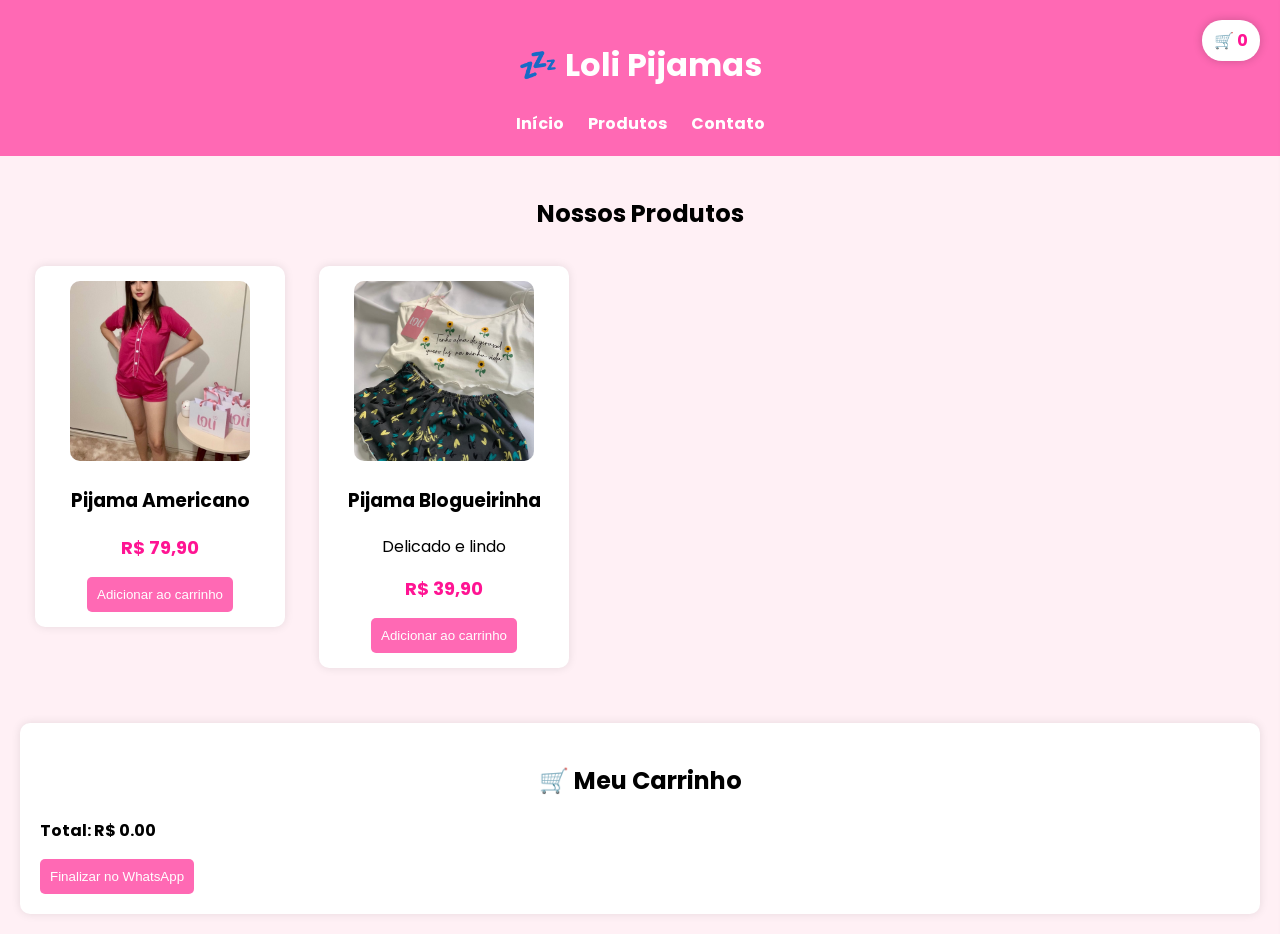
==== produtos.html @ 3e29a984 "Create produtos.html" ====
<!DOCTYPE html>
<html lang="pt-br">
<head>
    <meta charset="UTF-8">
    <title>Produtos - Loli Pijamas</title>

    <link href="https://fonts.googleapis.com/css2?family=Poppins:wght@300;400;600;700&display=swap" rel="stylesheet">
    <link rel="stylesheet" href="style.css">
</head>
<body>

<header>
    <h1>💤 Loli Pijamas</h1>

    <nav>
        <a href="index.html">Início</a>
        <a href="produtos.html">Produtos</a>
        <a href="contato.html">Contato</a>
    </nav>

    <!-- 🛒 BOTÃO DO CARRINHO -->
    <div class="carrinho-topo" onclick="toggleCarrinho()">
        🛒 <span id="contador-carrinho">0</span>
    </div>
</header>

<section>
    <h2>Nossos Produtos</h2>

    <div class="produto">
        <img src="1777033680350.jpg">
        <h3>Pijama Americano</h3>
        <p><strong>R$ 79,90</strong></p>

        <button onclick="adicionarCarrinho('Pijama Americano', 79.90)">
            Adicionar ao carrinho
        </button>
    </div>

    <div class="produto">
        <img src="1777033680344.jpg">
        <h3>Pijama Blogueirinha</h3>
        <p>Delicado e lindo</p>
        <p><strong>R$ 39,90</strong></p>

        <button onclick="adicionarCarrinho('Pijama Blogueirinha', 39.90)">
            Adicionar ao carrinho
        </button>
    </div>

</section>

<!-- 🛒 CARRINHO (embaixo) -->
<section class="carrinho">
    <h2>🛒 Meu Carrinho</h2>

    <ul id="lista-carrinho"></ul>

    <p><strong>Total: R$ <span id="total">0.00</span></strong></p>

    <button onclick="finalizarCompra()">Finalizar no WhatsApp</button>
</section>

<!-- 🛒 CARRINHO LATERAL -->
<div id="carrinho-lateral" class="carrinho-lateral">

    <button class="fechar" onclick="toggleCarrinho()">❌</button>

    <h2>🛒 Meu Carrinho</h2>

    <ul id="lista-carrinho"></ul>

    <p><strong>Total: R$ <span id="total">0.00</span></strong></p>

    <button onclick="finalizarCompra()">Finalizar</button>

</div>

<script src="script.js"></script>

</body>
</html>
---- style.css ----
body {
    font-family: 'Poppins', sans-serif;
    background-color: #fff0f5;
    margin: 0;
    padding: 0;
    max-width: 100%;
    overflow-x: hidden;
}

header {
    background-color: #ff69b4;
    color: white;
    text-align: center;
    padding: 20px;
}

section {
    padding: 20px;
}

h2 {
    text-align: center;
}

/* PRODUTO */
.produto {
    display: inline-block;
    vertical-align: top;
    background: white;
    padding: 15px;
    margin: 15px;
    width: 220px;
    border-radius: 10px;
    box-shadow: 0 0 10px rgba(0,0,0,0.1);
    text-align: center;
}

/* IMAGEM */
.produto img {
    width: 180px;
    height: 180px;
    object-fit: cover;
    border-radius: 10px;
}

/* PREÇO */
.produto strong {
    color: #ff1493;
    font-size: 18px;
}

/* BOTÃO */
button {
    background-color: #ff69b4;
    color: white;
    border: none;
    padding: 10px;
    border-radius: 5px;
    cursor: pointer;
}

button:hover {
    background-color: #ff1493;
}

/* CARRINHO */
.carrinho {
    background: white;
    padding: 20px;
    margin: 20px;
    border-radius: 10px;
    box-shadow: 0 0 10px rgba(0,0,0,0.1);
}

/* LISTA DO CARRINHO */
#lista-carrinho li {
    margin: 10px 0;
}

#lista-carrinho button {
    margin: 0 3px;
    padding: 5px 8px;
    font-size: 12px;
}

/* WHATSAPP FIXO */
.whatsapp-fixo {
    position: fixed;
    bottom: 20px;
    right: 20px;
    background-color: #25d366;
    color: white;
    font-size: 24px;
    padding: 15px;
    border-radius: 50%;
    text-decoration: none;
    box-shadow: 0 0 10px rgba(0,0,0,0.3);
}

.whatsapp-fixo:hover {
    background-color: #1ebe5d;
}
   
.opcoes-pagamento {
    display: grid;
    grid-template-columns: repeat(2, 1fr);
    gap: 15px;
    margin-top: 15px;
}

.pag-item {
    background: white;
    padding: 15px;
    border-radius: 10px;
    text-align: center;
    cursor: pointer;
    border: 2px solid #eee;
    font-weight: 500;
}

.pag-item:hover {
    border-color: #ff69b4;
}

/* esconder bolinha padrão */
.pag-item input {
    display: none;
}

/* quando selecionado */
.pag-item input:checked {
    outline: 2px solid #ff1493;
}
.entrega {
    background: white;
    padding: 20px;
    margin: 20px;
    border-radius: 10px;
    text-align: center;
    box-shadow: 0 0 10px rgba(0,0,0,0.1);
}

.opcoes-entrega {
    display: grid;
    grid-template-columns: repeat(2, 1fr);
    gap: 15px;
    margin: 15px 0;
}

.entrega-item {
    background: #fff0f5;
    padding: 15px;
    border-radius: 10px;
    cursor: pointer;
    border: 2px solid #eee;
}

.entrega-item:hover {
    border-color: #ff69b4;
}

#endereco {
    width: 90%;
    padding: 12px;
    border: 2px solid #ffb6c1;
    border-radius: 8px;
    margin-top: 10px;
}
@media (max-width: 600px) {

    header h1 {
        font-size: 22px;
    }

    .produto {
        width: 90%;
        margin: 10px auto;
    }

    .produto img {
        width: 100%;
        height: auto;
    }

    button {
        width: 100%;
    }

    .carrinho {
        margin: 10px;
    }

    .pagamento, .entrega {
        margin: 10px;
    }

}
nav a {
    margin: 0 10px;
    color: white;
    text-decoration: none;
    font-weight: bold;
}
footer {
    background: #ff69b4;
    color: white;
    text-align: center;
    padding: 15px;
    margin-top: 20px;
}
.carrinho-topo {
    position: absolute;
    top: 20px;
    right: 20px;
    background: white;
    color: #ff1493;
    padding: 8px 12px;
    border-radius: 20px;
    font-weight: bold;
    box-shadow: 0 0 10px rgba(0,0,0,0.2);
}
.carrinho-lateral {
    position: fixed;
    top: 0;
    right: -350px;
    width: 300px;
    height: 100%;
    background: white;
    box-shadow: -2px 0 10px rgba(0,0,0,0.2);
    padding: 20px;
    transition: right 0.3s;
    z-index: 1000;
    overflow-y: auto;
}

/* quando abrir */
.carrinho-lateral.ativo {
    right: 0;
}
/* BANNER */
.banner {
    background: linear-gradient(45deg, #ff69b4, #ff1493);
}

/* NOVO - separação visual */
.banner-secundario {
    background: linear-gradient(45deg, #ffc0cb, #ffb6c1);
    color: #333;
}


/* CARROSSEL */
.carrossel {
    overflow: hidden;
    padding: 20px;
    position: relative;
}

/* CONTAINER */
.carrossel-container {
    display: flex;
    gap: 20px;
    width: max-content;
    animation: deslizar 20s linear infinite;
}

/* PAUSAR AO PASSAR O MOUSE */
.carrossel-container:hover {
    animation-play-state: paused;
}

/* CARDS */
.card {
    min-width: 200px;
    background: white;
    padding: 10px;
    border-radius: 15px;
    text-align: center;
    transition: 0.3s;
    box-shadow: 0 5px 15px rgba(0,0,0,0.1);
}

/* EFEITO FLUTUAR */
.card:hover {
    transform: translateY(-10px) scale(1.05);
    box-shadow: 0 15px 25px rgba(0,0,0,0.2);
}

/* IMAGEM */
.card img {
    width: 100%;
    border-radius: 10px;
}

/* ANIMAÇÃO INFINITA SUAVE */
@keyframes deslizar {
    0% {
        transform: translateX(0);
    }
    100% {
        transform: translateX(-50%);
    }
}
/* TAMANHO DO CARD */
.card {
    min-width: 180px;
    max-width: 180px;
}

/* IMAGEM AJUSTADA */
.card img {
    width: 100%;
    height: 180px;
    object-fit: cover; /* mantém proporção sem distorcer */
    border-radius: 10px;
}
/* CARDS MAIS PREMIUM */
.card {
    min-width: 180px;
    max-width: 180px;
    background: white;
    padding: 10px;
    border-radius: 18px;
    text-align: center;
    transition: all 0.3s ease;
    box-shadow: 0 8px 20px rgba(0,0,0,0.08);
    position: relative;
    overflow: hidden;
}

/* IMAGEM */
.card img {
    width: 100%;
    height: 180px;
    object-fit: cover;
    border-radius: 12px;
    transition: transform 0.4s ease;
}

/* TEXTO */
.card p {
    margin-top: 8px;
    font-weight: 500;
    color: #444;
}

/* HOVER (EFEITO LOJA GRANDE) */
.card:hover {
    transform: translateY(-8px) scale(1.03);
    box-shadow: 0 15px 30px rgba(0,0,0,0.15);
}

/* ZOOM NA IMAGEM */
.card:hover img {
    transform: scale(1.1);
}

/* EFEITO BRILHO */
.card::after {
    content: "";
    position: absolute;
    top: 0;
    left: -100%;
    width: 100%;
    height: 100%;
    background: linear-gradient(120deg, transparent, rgba(255,255,255,0.5), transparent);
    transition: 0.6s;
}

.card:hover::after {
    left: 100%;
}
.banner-secundario {
    display: flex;
    flex-direction: column; /* um embaixo do outro */
    justify-content: center; /* centraliza vertical */
    align-items: center; /* centraliza horizontal */
    text-align: center;
    height: 200px; /* opcional (define altura do banner) */
}
.banner-secundario h2 {
    margin: 0;
    font-size: 24px;
}

.banner-secundario p {
    margin-top: 8px;
    font-size: 16px;
    opacity: 0.8;
}
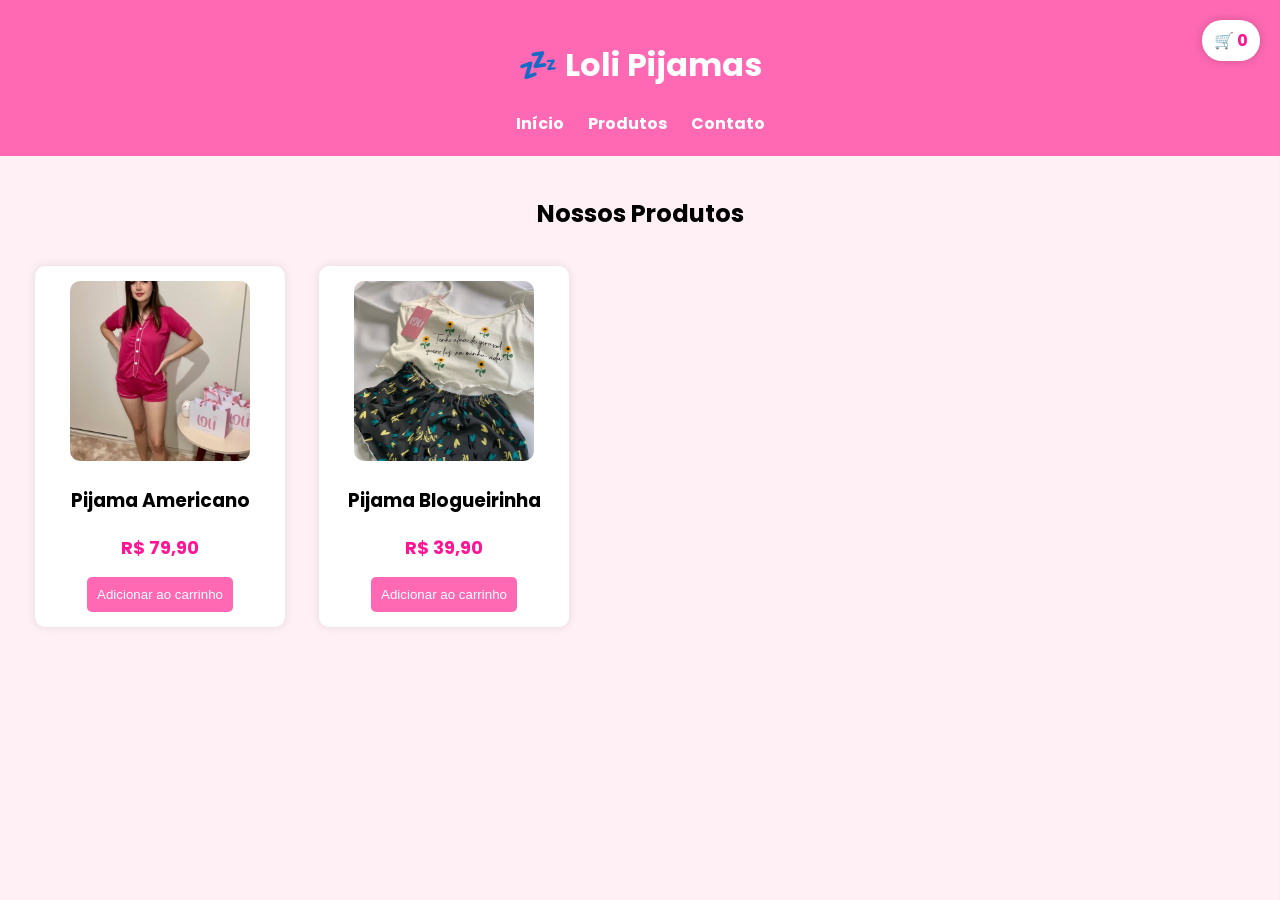
==== commit 78c01716: "Update produtos.html" ====
--- a/produtos.html
+++ b/produtos.html
@@ -18,7 +18,7 @@
         <a href="contato.html">Contato</a>
     </nav>
 
-    <!-- 🛒 BOTÃO DO CARRINHO -->
+    <!-- 🛒 CARRINHO TOPO -->
     <div class="carrinho-topo" onclick="toggleCarrinho()">
         🛒 <span id="contador-carrinho">0</span>
     </div>
@@ -40,7 +40,6 @@
     <div class="produto">
         <img src="1777033680344.jpg">
         <h3>Pijama Blogueirinha</h3>
-        <p>Delicado e lindo</p>
         <p><strong>R$ 39,90</strong></p>
 
         <button onclick="adicionarCarrinho('Pijama Blogueirinha', 39.90)">
@@ -50,18 +49,7 @@
 
 </section>
 
-<!-- 🛒 CARRINHO (embaixo) -->
-<section class="carrinho">
-    <h2>🛒 Meu Carrinho</h2>
-
-    <ul id="lista-carrinho"></ul>
-
-    <p><strong>Total: R$ <span id="total">0.00</span></strong></p>
-
-    <button onclick="finalizarCompra()">Finalizar no WhatsApp</button>
-</section>
-
-<!-- 🛒 CARRINHO LATERAL -->
+<!-- 🛒 CARRINHO LATERAL COMPLETO -->
 <div id="carrinho-lateral" class="carrinho-lateral">
 
     <button class="fechar" onclick="toggleCarrinho()">❌</button>
@@ -72,7 +60,53 @@
 
     <p><strong>Total: R$ <span id="total">0.00</span></strong></p>
 
-    <button onclick="finalizarCompra()">Finalizar</button>
+    <!-- 💳 PAGAMENTO -->
+    <h3>💳 Pagamento</h3>
+    <div class="opcoes-pagamento">
+
+        <label class="pag-item">
+            <input type="radio" name="pagamento" value="Pix">
+            <span>💸 Pix</span>
+        </label>
+
+        <label class="pag-item">
+            <input type="radio" name="pagamento" value="Dinheiro">
+            <span>💵 Dinheiro</span>
+        </label>
+
+        <label class="pag-item">
+            <input type="radio" name="pagamento" value="Crédito">
+            <span>💳 Crédito</span>
+        </label>
+
+        <label class="pag-item">
+            <input type="radio" name="pagamento" value="Débito">
+            <span>💳 Débito</span>
+        </label>
+
+    </div>
+
+    <!-- 🚚 ENTREGA -->
+    <h3>🚚 Entrega</h3>
+    <div class="opcoes-entrega">
+
+        <label class="entrega-item">
+            <input type="radio" name="tipoEntrega" value="Retirada" onclick="mostrarEndereco(false)">
+            🏪 Retirada
+        </label>
+
+        <label class="entrega-item">
+            <input type="radio" name="tipoEntrega" value="Entrega" onclick="mostrarEndereco(true)">
+            🚚 Entrega
+        </label>
+
+    </div>
+
+    <div id="campo-endereco" style="display:none;">
+        <input type="text" id="endereco" placeholder="Digite seu endereço">
+    </div>
+
+    <button onclick="finalizarCompra()">Finalizar no WhatsApp</button>
 
 </div>
 
--- a/style.css
+++ b/style.css
@@ -388,3 +388,47 @@
     font-size: 16px;
     opacity: 0.8;
 }
+/* AJUSTES DO CARRINHO LATERAL */
+.carrinho-lateral h3 {
+    margin-top: 15px;
+    font-size: 16px;
+}
+
+/* OPÇÕES EM LISTA (UMA EMBAIXO DA OUTRA) */
+.opcoes-pagamento,
+.opcoes-entrega {
+    display: flex;
+    flex-direction: grade;
+    align-items: flex-start;
+    gap: 10px;
+}
+
+/* LABEL LIMPA */
+.pag-item,
+.entrega-item {
+    background: none;
+    border: none;
+    padding: 0;
+    cursor: pointer;
+    font-size: 15px;
+    display: flex;
+    align-items: center;
+}
+
+/* BOLINHA PERSONALIZADA */
+.pag-item input,
+.entrega-item input {
+    margin-right: 8px;
+    transform: scale(1.2);
+    accent-color: #ff1493; /* rosa bonito */
+    cursor: pointer;
+}
+/* BOLINHA ROSA FUNCIONANDO */
+.pag-item input,
+.entrega-item input {
+    display: inline-block !important;
+    margin-right: 8px;
+    transform: scale(1.2);
+    accent-color: #ff1493;
+    cursor: pointer;
+}
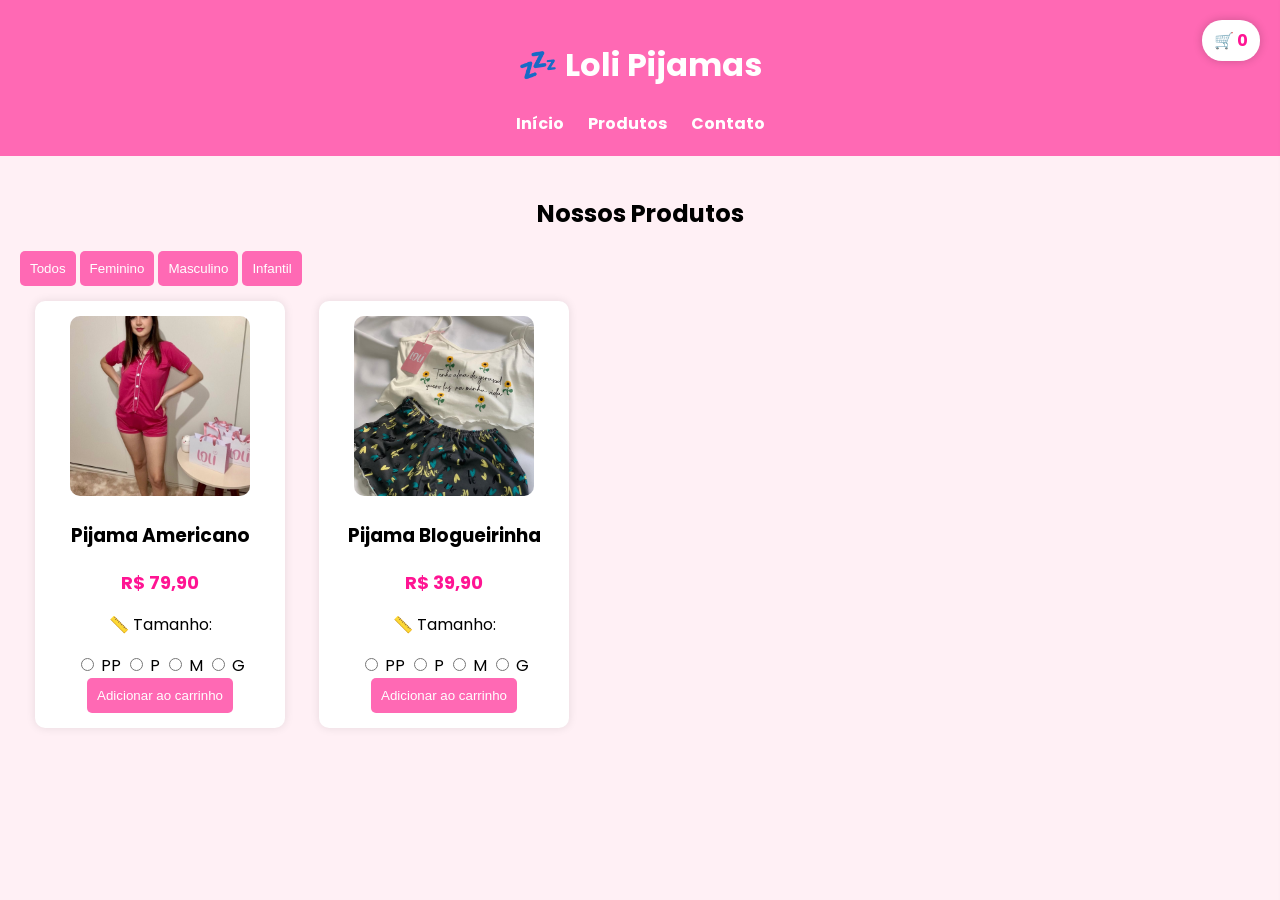
==== commit 73b65efe: "Update produtos.html" ====
--- a/produtos.html
+++ b/produtos.html
@@ -2,6 +2,7 @@
 <html lang="pt-br">
 <head>
     <meta charset="UTF-8">
+    <meta name="viewport" content="width=device-width, initial-scale=1.0">
     <title>Produtos - Loli Pijamas</title>
 
     <link href="https://fonts.googleapis.com/css2?family=Poppins:wght@300;400;600;700&display=swap" rel="stylesheet">
@@ -23,29 +24,49 @@
         🛒 <span id="contador-carrinho">0</span>
     </div>
 </header>
+<section>
+<h2>Nossos Produtos</h2>
 
-<section>
-    <h2>Nossos Produtos</h2>
+<div class="filtros">
+    <button onclick="filtrar('todos')">Todos</button>
+    <button onclick="filtrar('feminino')">Feminino</button>
+    <button onclick="filtrar('masculino')">Masculino</button>
+    <button onclick="filtrar('infantil')">Infantil</button>
+</div>
 
-    <div class="produto">
-        <img src="1777033680350.jpg">
-        <h3>Pijama Americano</h3>
-        <p><strong>R$ 79,90</strong></p>
+<!-- PRODUTO 1 -->
+<div class="produto" data-categoria="feminino">
+    <img src="1777033680350.jpg">
+    <h3>Pijama Americano</h3>
+    <p><strong>R$ 79,90</strong></p>
 
-        <button onclick="adicionarCarrinho('Pijama Americano', 79.90)">
-            Adicionar ao carrinho
-        </button>
-    </div>
+    <p>📏 Tamanho:</p>
+    <label><input type="radio" name="tamanho1" value="PP"> PP</label>
+    <label><input type="radio" name="tamanho1" value="P"> P</label>
+    <label><input type="radio" name="tamanho1" value="M"> M</label>
+    <label><input type="radio" name="tamanho1" value="G"> G</label>
 
-    <div class="produto">
-        <img src="1777033680344.jpg">
-        <h3>Pijama Blogueirinha</h3>
-        <p><strong>R$ 39,90</strong></p>
+    <button onclick="adicionarComTamanho('Pijama Americano', 79.90, 'tamanho1')">
+        Adicionar ao carrinho
+    </button>
+</div>
 
-        <button onclick="adicionarCarrinho('Pijama Blogueirinha', 39.90)">
-            Adicionar ao carrinho
-        </button>
-    </div>
+<!-- PRODUTO 2 -->
+<div class="produto" data-categoria="masculino">
+    <img src="1777033680344.jpg">
+    <h3>Pijama Blogueirinha</h3>
+    <p><strong>R$ 39,90</strong></p>
+
+    <p>📏 Tamanho:</p>
+    <label><input type="radio" name="tamanho2" value="PP"> PP</label>
+    <label><input type="radio" name="tamanho2" value="P"> P</label>
+    <label><input type="radio" name="tamanho2" value="M"> M</label>
+    <label><input type="radio" name="tamanho2" value="G"> G</label>
+
+    <button onclick="adicionarComTamanho('Pijama Blogueirinha', 39.90, 'tamanho2')">
+        Adicionar ao carrinho
+    </button>
+</div>
 
 </section>
 
